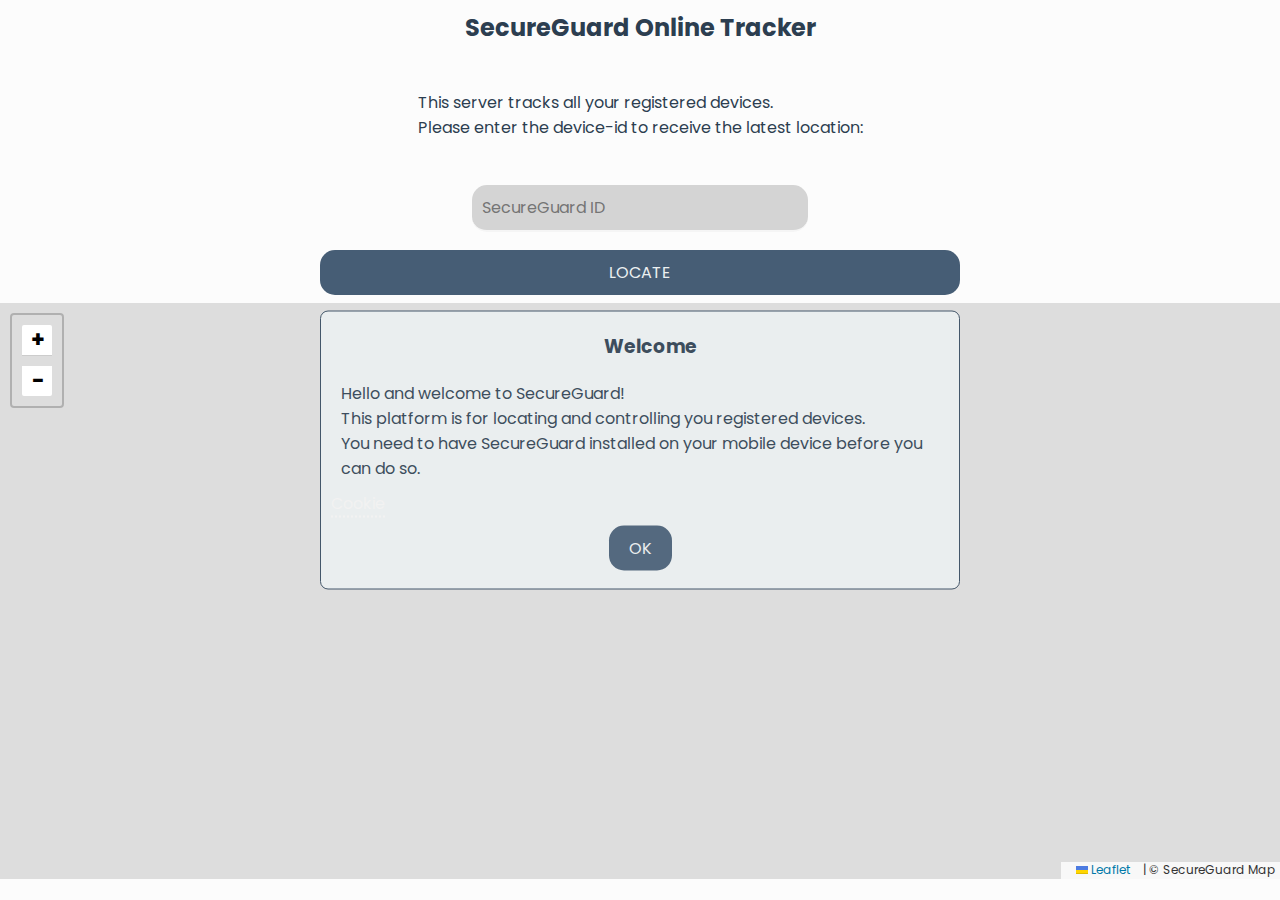
==== web/index.html @ 70feb42d "initial commit" ====
<!DOCTYPE html>
<html>

<head>
    <title>SecureGuard</title>

    <meta name="viewport" content="width=device-width, initial-scale=1">
    <meta http-equiv="cache-control" content="no-cache, no-store must-revalidate, post-check=0, pre-check=0" />
    <meta http-equiv="Pragma" content="no-cache" />
    <meta http-equiv="cache-control" content="max-age=0" />
    <meta http-equiv="expires" content="0" />

    <link rel="stylesheet" href="./style.css">

    <script src="./node_modules/leaflet/dist/leaflet.js"></script>
    <link rel="stylesheet" href="./node_modules/leaflet/dist/leaflet.css" />

    <script src="./node_modules/toastedjs/dist/toasted.min.js"></script>
    <link rel="stylesheet" href="./node_modules/toastedjs/dist/toasted.min.css">

    <!--TODO: Remove these when removing the legacy crypto code -->
    <script src="./crypto-js/crypto-js.js"></script>
    <script src="./jsencrypt/jsencrypt.min.js"></script>

    <script src="./locate.js"></script>
    <script src="./logic.js"></script>
    <script src="./fmdcrypto.js"></script>
    <script src="./picture.js"></script>
    <script src="./node_modules/argon2-browser/lib/argon2.js"></script>

<body>

    <div id="head">
        <div class="center">
            <h2>SecureGuard Online Tracker</h2>
        </div>
        <br>
        <div id="login">
            <div class="center">
                <p>This server tracks all your registered devices.<br>Please enter the device-id to receive the latest
                    location:</p>
            </div>
            <br>
            <div class="center">
                <input type="text" id="fmdid" name="fmdid" autocomplete="fmdid" placeholder="SecureGuard ID">
                <br><br>
            </div>
            <div class="center">
                <button id="locateButton" type="button">LOCATE</button>
            </div>
        </div>
    </div>

    <div id="dataView">
        <div id="map"></div>
    </div>

    <footer>
        <div>
            <div class="deviceInfo" id="desktop">
                <div class="row">
                    <div class="column-left">
                        <div class="center">
                            <img src="assets/Smartphone.png" height="96" />
                        </div>
                        <div class="center margin-top">
                            <p id="batView">Data</p><br><br>
                            <p>Redmi Note 50</p>
                        </div>
                    </div>
                    <div class="column-middle">
                        <h3 id="idView" class="inline">ID</h3>
                        <p> - </p>
                        <p id="providerView">Data</p>

                        <div>
                            <button type="button" class="imageButton" title="Previous Location" id="locateOlder">
                                <img src="assets/Left.png" height="24" />
                            </button>
                            <button type="button" class="imageButton" title="Next Location" id="locateNewer">
                                <img src="assets/Right.png" height="24" />
                            </button>
                        </div>

                        <div>
                            <p id="datetime">Data from: <span id="dateView"></span> - <span id="timeView"></span> </p>
                            <!-- <p id="dateView">Date</p>
                            <p id="timeView">Time</p> -->
                        </div>

                        <div class="dropdown">
                            <button type="button" class="imageButton dropDownBtn" title="Locate" id="locate">
                                <img src="assets/Locate.png" height="36" id="locateDropDownButtonInner" />
                            </button>
                            <div id="locateDropDown" class="dropdown-content">
                                <button title="All" id="locateAll">All</button>
                                <button title="GPS" id="locateGps">GPS</button>
                                <button title="Cellular" id="locateCellular">Cellular</button>
                            </div>
                        </div>
                        <button type="button" class="imageButton" title="Ring" id="ring">
                            <img src="assets/Ring.png" height="36" />
                        </button>
                        <button type="button" class="imageButton" title="Lock" id="lock">
                            <img src="assets/Locked.png" height="36" />
                        </button>
                        <button type="button" class="imageButton" title="Delete" id="delete">
                            <img src="assets/Delete.png" height="36" />
                        </button>
                        <div class="dropdown">
                            <button type="button" class="imageButton dropDownBtn" title="Camera" id="takePicture">
                                <img src="assets/Camera.png" height="36" id="cameraDropDownButtonInner" />
                            </button>
                            <div id="cameraDropDown" class="dropdown-content">
                                <button title="front" id="cameraFront">Front</button>
                                <button title="back" id="cameraBack">Back</button>
                            </div>
                        </div>
                        <button type="button" class="imageButton" title="Picture" id="showPicture">
                            <img src="assets/Picture.png" height="36" />
                        </button>
                    </div>

                </div>
            </div>

            <div class="deviceInfo" id="mobile">
                <div class="row">
                    <div class="column-left">
                        <div class="center">
                            <img src="assets/Smartphone.png" height="48" />
                        </div>
                        <div class="center margin-top">
                            <p id="batView">Data</p>
                        </div>
                    </div>
                    <div class="column-middle">
                        <h3 id="idView">ID</h3>
                        <p> - </p>
                        <p id="providerView">Data</p>

                        <div>
                            <button type="button" class="imageButton" title="Previous Location" id="locateOlder">
                                <img src="assets/Left.png" height="24" />
                            </button>
                            <button type="button" class="imageButton" title="Next Location" id="locateNewer">
                                <img src="assets/Right.png" height="24" />
                            </button>
                        </div>

                        <div>
                            <p id="datetime">data from </p>
                            <p id="dateView">Date</p>
                            <p id="timeView">Time</p>
                        </div>

                        <div class="dropdown">
                            <button type="button" class="imageButton dropDownBtn" title="Locate" id="locate">
                                <img src="assets/Locate.png" height="24" id="locateDropDownButtonInner" />
                            </button>
                            <div id="locateDropDown" class="dropdown-content">
                                <button title="All" id="locateAll">All</button>
                                <button title="GPS" id="locateGps">GPS</button>
                                <button title="Cellular" id="locateCellular">Cellular</button>
                            </div>
                        </div>
                        <button type="button" class="imageButton" title="Ring" id="ring">
                            <img src="assets/Ring.png" height="24" />
                        </button>
                        <button type="button" class="imageButton" title="Lock" id="lock">
                            <img src="assets/Locked.png" height="24" />
                        </button>
                        <button type="button" class="imageButton" title="Delete" id="delete">
                            <img src="assets/Delete.png" height="24" />
                        </button>
                        <div class="dropdown">
                            <button type="button" class="imageButton dropDownBtn" title="Camera" id="takePicture">
                                <img src="assets/Camera.png" height="24" id="cameraDropDownButtonInner" />
                            </button>
                            <div id="cameraDropDown" class="dropdown-content">
                                <button title="front" id="cameraFront">Front</button>
                                <button title="back" id="cameraBack">Back</button>
                            </div>
                        </div>
                        <button type="button" class="imageButton" title="Picture" id="showPicture">
                            <img src="assets/Picture.png" height="24" />
                        </button>
                    </div>
                </div>
            </div>

            <div id="welcomePrompt" class="prompt invisible">
                <h3 class="center">Welcome</h3>
                <div class="center">
                    <p>
                        Hello and welcome to SecureGuard! <br>
                        This platform is for locating and controlling you registered devices. <br>
                        You need to have SecureGuard installed on your mobile device before you can do so. <br>
                    </p>
                </div>
                <div class="tooltip">Cookie
                    <span class="tooltiptext">
                        The cookie is for knowing if we showed you this
                        welcome text.
                    </span>
                </div>
                <div class="center">
                    <button type="button" id="welcomeConfirm">OK</button>
                </div>
            </div>

            <!-- <div class="center">
                <p>SecureGuard Server</p>
                <p id="version">v</p>
                <a href="ds.html">Privacy Notice</a>
            </div> -->
        </div>
    </footer>

</body>

</html>
---- web/style.css ----
@import url('https://fonts.googleapis.com/css2?family=Poppins:ital,wght@0,100;0,200;0,300;0,400;0,500;0,600;0,700;0,800;0,900;1,100;1,200;1,300;1,400;1,500;1,600;1,700;1,800;1,900&family=Workbench&display=swap');

::-webkit-scrollbar {
    display: none;
}

* {
    font-family: 'Poppins', 'Gill Sans', 'Gill Sans MT', Calibri, 'Trebuchet MS', sans-serif;
}

body {
    background-color: #fcfcfc;
    height: 98%;
    margin: 0;
}

html {
    height: 100%;
}

h2,
h3 {
    color: #2c3e50;
    margin: 10px;
}

p,
a,
label {
    color: #2c3e50;
    margin: 10px;
    /* display: inline; */
}

input {
    margin: 10px;
    position: center;
    background-color: #d4d4d4;
    color: #34495e;
    font-size: medium;
    padding: 10px;
    border-top: none;
    border-left: none;
    border-right: none;
    border-radius: 15px;
    border-color: whitesmoke;
}

input:focus {
    border-color: #34495e;
    outline: none;
}

button {
    text-align: center;
    background-color: #465d75;
    color: #ecf0f1;
    border: none;
    border-radius: 4px;
    height: 5%;
    padding: 10px 20px !important;
    margin: 8px;
    border-radius: 15px;
    font-size: medium;
}

.imageButton {
    padding: 5px;
}

button:active {
    background-color: #2c3e50;
}

footer {
    padding: 10px;
    z-index: 2;
}

.center {
    width: 100%;
    border: 1px solid black;
    display: flex;
    align-items: center;
    justify-content: center;
    border: none;
}

.column-left {
    float: left;
    width: 20%;
}

.column-middle {
    float: left;
    width: 80%;
}

.row:after {
    content: "";
    display: table;
    clear: both;
}

.invisible {
    visibility: hidden;
}

.inline {
    display: inline;
}

#locateButton {
    width: 50%;
}

#dataView {
    height: 64%;
}

#map {
    width: 100%;
    height: 64%;
    position: absolute;
    z-index: 1;
}

.deviceInfo {
    width: 97%;
    padding: 1vw;
    margin-top: 2vw;
    background-color: #dee3e5;
    border-radius: 1vw;
    border-color: #252525;
    display: none;
}

.prompt {
    background-color: #ecf0f1;
    border-style: solid;
    border-color: #34495e;
    border-width: 1px;
    border-radius: 8px;
    padding: 10px;
    position: absolute;
    z-index: 1;
    top: 50%;
    left: 50%;
    opacity: 0.9;
    transform: translate(-50%, -50%);
}

#imagePrompt {
    background-color: #232323;
    border-style: solid;
    border-color: #232323;
    border-width: 1px;
    border-radius: 8px;
    padding: 10px;
    position: fixed;
    z-index: 1;
    top: 50%;
    left: 50%;
    transform: translate(-50%, -50%);
}

#imageFromDevice {
    width: 600px;
    height: 600px;
    object-fit: contain;
    background-color: black;
}

.dropdown {
    position: relative;
    display: inline-block;
}

.dropdown button {
    margin-bottom: 0px;
}

.dropdown-content {
    display: none;
    position: absolute;
    min-width: 160px;
    padding: 10px;
    /* background-color: #303030; */
    z-index: 1;
    /* box-sizing: border-box; */
    border-radius: 10px;
}

.dropdown-content button {
    color: whitesmoke;
    font-weight: bold;
    margin: 4px;
    padding: 1vh;
    width: 100%;
    display: block;
    /* box-sizing: border-box; */
}

.margin-top {
    margin-top: 1vw;
}

.show {
    display: block;
}

.tooltip {
    position: relative;
    display: inline-block;
    color: whitesmoke;
    border-bottom: 2px dotted whitesmoke;
}


.tooltip .tooltiptext {
    visibility: hidden;
    width: 20vw;
    background-color: black;
    color: #fff;
    text-align: center;
    border-radius: 6px;
    padding: 5px 0;

    position: absolute;
    z-index: 1;
}

.tooltip:hover .tooltiptext {
    visibility: visible;
}

#f-droid-badge {
    height: 50%;
    width: 50%;
}
---- web/node_modules/leaflet/dist/leaflet.css ----
/* required styles */

.leaflet-pane,
.leaflet-tile,
.leaflet-marker-icon,
.leaflet-marker-shadow,
.leaflet-tile-container,
.leaflet-pane > svg,
.leaflet-pane > canvas,
.leaflet-zoom-box,
.leaflet-image-layer,
.leaflet-layer {
	position: absolute;
	left: 0;
	top: 0;
	}
.leaflet-container {
	overflow: hidden;
	}
.leaflet-tile,
.leaflet-marker-icon,
.leaflet-marker-shadow {
	-webkit-user-select: none;
	   -moz-user-select: none;
	        user-select: none;
	  -webkit-user-drag: none;
	}
/* Prevents IE11 from highlighting tiles in blue */
.leaflet-tile::selection {
	background: transparent;
}
/* Safari renders non-retina tile on retina better with this, but Chrome is worse */
.leaflet-safari .leaflet-tile {
	image-rendering: -webkit-optimize-contrast;
	}
/* hack that prevents hw layers "stretching" when loading new tiles */
.leaflet-safari .leaflet-tile-container {
	width: 1600px;
	height: 1600px;
	-webkit-transform-origin: 0 0;
	}
.leaflet-marker-icon,
.leaflet-marker-shadow {
	display: block;
	}
/* .leaflet-container svg: reset svg max-width decleration shipped in Joomla! (joomla.org) 3.x */
/* .leaflet-container img: map is broken in FF if you have max-width: 100% on tiles */
.leaflet-container .leaflet-overlay-pane svg {
	max-width: none !important;
	max-height: none !important;
	}
.leaflet-container .leaflet-marker-pane img,
.leaflet-container .leaflet-shadow-pane img,
.leaflet-container .leaflet-tile-pane img,
.leaflet-container img.leaflet-image-layer,
.leaflet-container .leaflet-tile {
	max-width: none !important;
	max-height: none !important;
	width: auto;
	padding: 0;
	}

.leaflet-container img.leaflet-tile {
	/* See: https://bugs.chromium.org/p/chromium/issues/detail?id=600120 */
	mix-blend-mode: plus-lighter;
}

.leaflet-container.leaflet-touch-zoom {
	-ms-touch-action: pan-x pan-y;
	touch-action: pan-x pan-y;
	}
.leaflet-container.leaflet-touch-drag {
	-ms-touch-action: pinch-zoom;
	/* Fallback for FF which doesn't support pinch-zoom */
	touch-action: none;
	touch-action: pinch-zoom;
}
.leaflet-container.leaflet-touch-drag.leaflet-touch-zoom {
	-ms-touch-action: none;
	touch-action: none;
}
.leaflet-container {
	-webkit-tap-highlight-color: transparent;
}
.leaflet-container a {
	-webkit-tap-highlight-color: rgba(51, 181, 229, 0.4);
}
.leaflet-tile {
	filter: inherit;
	visibility: hidden;
	}
.leaflet-tile-loaded {
	visibility: inherit;
	}
.leaflet-zoom-box {
	width: 0;
	height: 0;
	-moz-box-sizing: border-box;
	     box-sizing: border-box;
	z-index: 800;
	}
/* workaround for https://bugzilla.mozilla.org/show_bug.cgi?id=888319 */
.leaflet-overlay-pane svg {
	-moz-user-select: none;
	}

.leaflet-pane         { z-index: 400; }

.leaflet-tile-pane    { z-index: 200; }
.leaflet-overlay-pane { z-index: 400; }
.leaflet-shadow-pane  { z-index: 500; }
.leaflet-marker-pane  { z-index: 600; }
.leaflet-tooltip-pane   { z-index: 650; }
.leaflet-popup-pane   { z-index: 700; }

.leaflet-map-pane canvas { z-index: 100; }
.leaflet-map-pane svg    { z-index: 200; }

.leaflet-vml-shape {
	width: 1px;
	height: 1px;
	}
.lvml {
	behavior: url(#default#VML);
	display: inline-block;
	position: absolute;
	}


/* control positioning */

.leaflet-control {
	position: relative;
	z-index: 800;
	pointer-events: visiblePainted; /* IE 9-10 doesn't have auto */
	pointer-events: auto;
	}
.leaflet-top,
.leaflet-bottom {
	position: absolute;
	z-index: 1000;
	pointer-events: none;
	}
.leaflet-top {
	top: 0;
	}
.leaflet-right {
	right: 0;
	}
.leaflet-bottom {
	bottom: 0;
	}
.leaflet-left {
	left: 0;
	}
.leaflet-control {
	float: left;
	clear: both;
	}
.leaflet-right .leaflet-control {
	float: right;
	}
.leaflet-top .leaflet-control {
	margin-top: 10px;
	}
.leaflet-bottom .leaflet-control {
	margin-bottom: 10px;
	}
.leaflet-left .leaflet-control {
	margin-left: 10px;
	}
.leaflet-right .leaflet-control {
	margin-right: 10px;
	}


/* zoom and fade animations */

.leaflet-fade-anim .leaflet-popup {
	opacity: 0;
	-webkit-transition: opacity 0.2s linear;
	   -moz-transition: opacity 0.2s linear;
	        transition: opacity 0.2s linear;
	}
.leaflet-fade-anim .leaflet-map-pane .leaflet-popup {
	opacity: 1;
	}
.leaflet-zoom-animated {
	-webkit-transform-origin: 0 0;
	    -ms-transform-origin: 0 0;
	        transform-origin: 0 0;
	}
svg.leaflet-zoom-animated {
	will-change: transform;
}

.leaflet-zoom-anim .leaflet-zoom-animated {
	-webkit-transition: -webkit-transform 0.25s cubic-bezier(0,0,0.25,1);
	   -moz-transition:    -moz-transform 0.25s cubic-bezier(0,0,0.25,1);
	        transition:         transform 0.25s cubic-bezier(0,0,0.25,1);
	}
.leaflet-zoom-anim .leaflet-tile,
.leaflet-pan-anim .leaflet-tile {
	-webkit-transition: none;
	   -moz-transition: none;
	        transition: none;
	}

.leaflet-zoom-anim .leaflet-zoom-hide {
	visibility: hidden;
	}


/* cursors */

.leaflet-interactive {
	cursor: pointer;
	}
.leaflet-grab {
	cursor: -webkit-grab;
	cursor:    -moz-grab;
	cursor:         grab;
	}
.leaflet-crosshair,
.leaflet-crosshair .leaflet-interactive {
	cursor: crosshair;
	}
.leaflet-popup-pane,
.leaflet-control {
	cursor: auto;
	}
.leaflet-dragging .leaflet-grab,
.leaflet-dragging .leaflet-grab .leaflet-interactive,
.leaflet-dragging .leaflet-marker-draggable {
	cursor: move;
	cursor: -webkit-grabbing;
	cursor:    -moz-grabbing;
	cursor:         grabbing;
	}

/* marker & overlays interactivity */
.leaflet-marker-icon,
.leaflet-marker-shadow,
.leaflet-image-layer,
.leaflet-pane > svg path,
.leaflet-tile-container {
	pointer-events: none;
	}

.leaflet-marker-icon.leaflet-interactive,
.leaflet-image-layer.leaflet-interactive,
.leaflet-pane > svg path.leaflet-interactive,
svg.leaflet-image-layer.leaflet-interactive path {
	pointer-events: visiblePainted; /* IE 9-10 doesn't have auto */
	pointer-events: auto;
	}

/* visual tweaks */

.leaflet-container {
	background: #ddd;
	outline-offset: 1px;
	}
.leaflet-container a {
	color: #0078A8;
	}
.leaflet-zoom-box {
	border: 2px dotted #38f;
	background: rgba(255,255,255,0.5);
	}


/* general typography */
.leaflet-container {
	font-family: "Helvetica Neue", Arial, Helvetica, sans-serif;
	font-size: 12px;
	font-size: 0.75rem;
	line-height: 1.5;
	}


/* general toolbar styles */

.leaflet-bar {
	box-shadow: 0 1px 5px rgba(0,0,0,0.65);
	border-radius: 4px;
	}
.leaflet-bar a {
	background-color: #fff;
	border-bottom: 1px solid #ccc;
	width: 26px;
	height: 26px;
	line-height: 26px;
	display: block;
	text-align: center;
	text-decoration: none;
	color: black;
	}
.leaflet-bar a,
.leaflet-control-layers-toggle {
	background-position: 50% 50%;
	background-repeat: no-repeat;
	display: block;
	}
.leaflet-bar a:hover,
.leaflet-bar a:focus {
	background-color: #f4f4f4;
	}
.leaflet-bar a:first-child {
	border-top-left-radius: 4px;
	border-top-right-radius: 4px;
	}
.leaflet-bar a:last-child {
	border-bottom-left-radius: 4px;
	border-bottom-right-radius: 4px;
	border-bottom: none;
	}
.leaflet-bar a.leaflet-disabled {
	cursor: default;
	background-color: #f4f4f4;
	color: #bbb;
	}

.leaflet-touch .leaflet-bar a {
	width: 30px;
	height: 30px;
	line-height: 30px;
	}
.leaflet-touch .leaflet-bar a:first-child {
	border-top-left-radius: 2px;
	border-top-right-radius: 2px;
	}
.leaflet-touch .leaflet-bar a:last-child {
	border-bottom-left-radius: 2px;
	border-bottom-right-radius: 2px;
	}

/* zoom control */

.leaflet-control-zoom-in,
.leaflet-control-zoom-out {
	font: bold 18px 'Lucida Console', Monaco, monospace;
	text-indent: 1px;
	}

.leaflet-touch .leaflet-control-zoom-in, .leaflet-touch .leaflet-control-zoom-out  {
	font-size: 22px;
	}


/* layers control */

.leaflet-control-layers {
	box-shadow: 0 1px 5px rgba(0,0,0,0.4);
	background: #fff;
	border-radius: 5px;
	}
.leaflet-control-layers-toggle {
	background-image: url(images/layers.png);
	width: 36px;
	height: 36px;
	}
.leaflet-retina .leaflet-control-layers-toggle {
	background-image: url(images/layers-2x.png);
	background-size: 26px 26px;
	}
.leaflet-touch .leaflet-control-layers-toggle {
	width: 44px;
	height: 44px;
	}
.leaflet-control-layers .leaflet-control-layers-list,
.leaflet-control-layers-expanded .leaflet-control-layers-toggle {
	display: none;
	}
.leaflet-control-layers-expanded .leaflet-control-layers-list {
	display: block;
	position: relative;
	}
.leaflet-control-layers-expanded {
	padding: 6px 10px 6px 6px;
	color: #333;
	background: #fff;
	}
.leaflet-control-layers-scrollbar {
	overflow-y: scroll;
	overflow-x: hidden;
	padding-right: 5px;
	}
.leaflet-control-layers-selector {
	margin-top: 2px;
	position: relative;
	top: 1px;
	}
.leaflet-control-layers label {
	display: block;
	font-size: 13px;
	font-size: 1.08333em;
	}
.leaflet-control-layers-separator {
	height: 0;
	border-top: 1px solid #ddd;
	margin: 5px -10px 5px -6px;
	}

/* Default icon URLs */
.leaflet-default-icon-path { /* used only in path-guessing heuristic, see L.Icon.Default */
	background-image: url(images/marker-icon.png);
	}


/* attribution and scale controls */

.leaflet-container .leaflet-control-attribution {
	background: #fff;
	background: rgba(255, 255, 255, 0.8);
	margin: 0;
	}
.leaflet-control-attribution,
.leaflet-control-scale-line {
	padding: 0 5px;
	color: #333;
	line-height: 1.4;
	}
.leaflet-control-attribution a {
	text-decoration: none;
	}
.leaflet-control-attribution a:hover,
.leaflet-control-attribution a:focus {
	text-decoration: underline;
	}
.leaflet-attribution-flag {
	display: inline !important;
	vertical-align: baseline !important;
	width: 1em;
	height: 0.6669em;
	}
.leaflet-left .leaflet-control-scale {
	margin-left: 5px;
	}
.leaflet-bottom .leaflet-control-scale {
	margin-bottom: 5px;
	}
.leaflet-control-scale-line {
	border: 2px solid #777;
	border-top: none;
	line-height: 1.1;
	padding: 2px 5px 1px;
	white-space: nowrap;
	-moz-box-sizing: border-box;
	     box-sizing: border-box;
	background: rgba(255, 255, 255, 0.8);
	text-shadow: 1px 1px #fff;
	}
.leaflet-control-scale-line:not(:first-child) {
	border-top: 2px solid #777;
	border-bottom: none;
	margin-top: -2px;
	}
.leaflet-control-scale-line:not(:first-child):not(:last-child) {
	border-bottom: 2px solid #777;
	}

.leaflet-touch .leaflet-control-attribution,
.leaflet-touch .leaflet-control-layers,
.leaflet-touch .leaflet-bar {
	box-shadow: none;
	}
.leaflet-touch .leaflet-control-layers,
.leaflet-touch .leaflet-bar {
	border: 2px solid rgba(0,0,0,0.2);
	background-clip: padding-box;
	}


/* popup */

.leaflet-popup {
	position: absolute;
	text-align: center;
	margin-bottom: 20px;
	}
.leaflet-popup-content-wrapper {
	padding: 1px;
	text-align: left;
	border-radius: 12px;
	}
.leaflet-popup-content {
	margin: 13px 24px 13px 20px;
	line-height: 1.3;
	font-size: 13px;
	font-size: 1.08333em;
	min-height: 1px;
	}
.leaflet-popup-content p {
	margin: 17px 0;
	margin: 1.3em 0;
	}
.leaflet-popup-tip-container {
	width: 40px;
	height: 20px;
	position: absolute;
	left: 50%;
	margin-top: -1px;
	margin-left: -20px;
	overflow: hidden;
	pointer-events: none;
	}
.leaflet-popup-tip {
	width: 17px;
	height: 17px;
	padding: 1px;

	margin: -10px auto 0;
	pointer-events: auto;

	-webkit-transform: rotate(45deg);
	   -moz-transform: rotate(45deg);
	    -ms-transform: rotate(45deg);
	        transform: rotate(45deg);
	}
.leaflet-popup-content-wrapper,
.leaflet-popup-tip {
	background: white;
	color: #333;
	box-shadow: 0 3px 14px rgba(0,0,0,0.4);
	}
.leaflet-container a.leaflet-popup-close-button {
	position: absolute;
	top: 0;
	right: 0;
	border: none;
	text-align: center;
	width: 24px;
	height: 24px;
	font: 16px/24px Tahoma, Verdana, sans-serif;
	color: #757575;
	text-decoration: none;
	background: transparent;
	}
.leaflet-container a.leaflet-popup-close-button:hover,
.leaflet-container a.leaflet-popup-close-button:focus {
	color: #585858;
	}
.leaflet-popup-scrolled {
	overflow: auto;
	}

.leaflet-oldie .leaflet-popup-content-wrapper {
	-ms-zoom: 1;
	}
.leaflet-oldie .leaflet-popup-tip {
	width: 24px;
	margin: 0 auto;

	-ms-filter: "progid:DXImageTransform.Microsoft.Matrix(M11=0.70710678, M12=0.70710678, M21=-0.70710678, M22=0.70710678)";
	filter: progid:DXImageTransform.Microsoft.Matrix(M11=0.70710678, M12=0.70710678, M21=-0.70710678, M22=0.70710678);
	}

.leaflet-oldie .leaflet-control-zoom,
.leaflet-oldie .leaflet-control-layers,
.leaflet-oldie .leaflet-popup-content-wrapper,
.leaflet-oldie .leaflet-popup-tip {
	border: 1px solid #999;
	}


/* div icon */

.leaflet-div-icon {
	background: #fff;
	border: 1px solid #666;
	}


/* Tooltip */
/* Base styles for the element that has a tooltip */
.leaflet-tooltip {
	position: absolute;
	padding: 6px;
	background-color: #fff;
	border: 1px solid #fff;
	border-radius: 3px;
	color: #222;
	white-space: nowrap;
	-webkit-user-select: none;
	-moz-user-select: none;
	-ms-user-select: none;
	user-select: none;
	pointer-events: none;
	box-shadow: 0 1px 3px rgba(0,0,0,0.4);
	}
.leaflet-tooltip.leaflet-interactive {
	cursor: pointer;
	pointer-events: auto;
	}
.leaflet-tooltip-top:before,
.leaflet-tooltip-bottom:before,
.leaflet-tooltip-left:before,
.leaflet-tooltip-right:before {
	position: absolute;
	pointer-events: none;
	border: 6px solid transparent;
	background: transparent;
	content: "";
	}

/* Directions */

.leaflet-tooltip-bottom {
	margin-top: 6px;
}
.leaflet-tooltip-top {
	margin-top: -6px;
}
.leaflet-tooltip-bottom:before,
.leaflet-tooltip-top:before {
	left: 50%;
	margin-left: -6px;
	}
.leaflet-tooltip-top:before {
	bottom: 0;
	margin-bottom: -12px;
	border-top-color: #fff;
	}
.leaflet-tooltip-bottom:before {
	top: 0;
	margin-top: -12px;
	margin-left: -6px;
	border-bottom-color: #fff;
	}
.leaflet-tooltip-left {
	margin-left: -6px;
}
.leaflet-tooltip-right {
	margin-left: 6px;
}
.leaflet-tooltip-left:before,
.leaflet-tooltip-right:before {
	top: 50%;
	margin-top: -6px;
	}
.leaflet-tooltip-left:before {
	right: 0;
	margin-right: -12px;
	border-left-color: #fff;
	}
.leaflet-tooltip-right:before {
	left: 0;
	margin-left: -12px;
	border-right-color: #fff;
	}

/* Printing */

@media print {
	/* Prevent printers from removing background-images of controls. */
	.leaflet-control {
		-webkit-print-color-adjust: exact;
		print-color-adjust: exact;
		}
	}
---- web/node_modules/toastedjs/dist/toasted.min.css ----
.toasted.alive{padding:0 20px;min-height:38px;font-size:100%;line-height:1.1em;font-weight:700;border-radius:2px;background-color:#fff;color:#007fff;box-shadow:0 12px 44px 0 rgba(10,21,84,.24)}.toasted.alive.success{color:#4caf50}.toasted.alive.error{color:#f44336}.toasted.alive.info{color:#3f51b5}.toasted.alive .action{color:#007fff}.toasted.alive .material-icons{color:#ffc107}.toasted.material{padding:0 20px;min-height:38px;font-size:100%;line-height:1.1em;background-color:#353535;border-radius:2px;font-weight:300;color:#fff;box-shadow:0 1px 3px rgba(0,0,0,.12),0 1px 2px rgba(0,0,0,.24)}.toasted.material.success{color:#4caf50}.toasted.material.error{color:#f44336}.toasted.material.info{color:#3f51b5}.toasted.material .action{color:#a1c2fa}.toasted.colombo{padding:0 20px;min-height:38px;font-size:100%;line-height:1.1em;border-radius:6px;color:#7492b1;border:2px solid #7492b1;background:#fff;font-weight:700}.toasted.colombo:after{content:"";width:8px;height:8px;background-color:#5e7b9a;position:absolute;top:-4px;left:-5px;border-radius:100%}.toasted.colombo.success{color:#4caf50}.toasted.colombo.error{color:#f44336}.toasted.colombo.info{color:#3f51b5}.toasted.colombo .action{color:#007fff}.toasted.colombo .material-icons{color:#5dcccd}.toasted.bootstrap{padding:0 20px;min-height:38px;font-size:100%;line-height:1.1em;color:#31708f;background-color:#f9fbfd;border:1px solid transparent;border-color:#d9edf7;border-radius:.25rem;font-weight:700;box-shadow:0 1px 3px rgba(0,0,0,.07)}.toasted.bootstrap.success{color:#3c763d;background-color:#dff0d8;border-color:#d0e9c6}.toasted.bootstrap.error{color:#a94442;background-color:#f2dede;border-color:#f2dede}.toasted.bootstrap.info{color:#31708f;background-color:#d9edf7;border-color:#d9edf7}.toasted.venice{padding:0 20px;min-height:38px;font-size:100%;line-height:1.1em;border-radius:30px;color:#fff;background:linear-gradient(85deg,#5861bf,#a56be2);font-weight:700;box-shadow:0 12px 44px 0 rgba(10,21,84,.24)}.toasted.venice.success{color:#4caf50}.toasted.venice.error{color:#f44336}.toasted.venice.info{color:#3f51b5}.toasted.venice .action{color:#007fff}.toasted.venice .material-icons{color:#fff}.toasted.bulma{padding:0 20px;min-height:38px;font-size:100%;line-height:1.1em;background-color:#00d1b2;color:#fff;border-radius:3px;font-weight:700}.toasted.bulma.success{color:#fff;background-color:#23d160}.toasted.bulma.error{color:#a94442;background-color:#ff3860}.toasted.bulma.info{color:#fff;background-color:#3273dc}.toasted-container{position:fixed;z-index:10000}.toasted-container,.toasted-container.full-width{display:-ms-flexbox;display:flex;-ms-flex-direction:column;flex-direction:column}.toasted-container.full-width{max-width:86%;width:100%}.toasted-container.full-width.fit-to-screen{min-width:100%}.toasted-container.full-width.fit-to-screen .toasted:first-child{margin-top:0}.toasted-container.full-width.fit-to-screen.top-right{top:0;right:0}.toasted-container.full-width.fit-to-screen.top-left{top:0;left:0}.toasted-container.full-width.fit-to-screen.top-center{top:0;left:0;-webkit-transform:translateX(0);transform:translateX(0)}.toasted-container.full-width.fit-to-screen.bottom-right{right:0;bottom:0}.toasted-container.full-width.fit-to-screen.bottom-left{left:0;bottom:0}.toasted-container.full-width.fit-to-screen.bottom-center{left:0;bottom:0;-webkit-transform:translateX(0);transform:translateX(0)}.toasted-container.top-right{top:10%;right:7%}.toasted-container.top-right:not(.full-width){-ms-flex-align:end;align-items:flex-end}.toasted-container.top-left{top:10%;left:7%}.toasted-container.top-left:not(.full-width){-ms-flex-align:start;align-items:flex-start}.toasted-container.top-center{top:10%;left:50%;-ms-flex-align:center;align-items:center;-webkit-transform:translateX(-50%);transform:translateX(-50%)}.toasted-container.bottom-right{right:5%;bottom:7%}.toasted-container.bottom-right:not(.full-width){-ms-flex-align:end;align-items:flex-end}.toasted-container.bottom-left{left:5%;bottom:7%}.toasted-container.bottom-left:not(.full-width){-ms-flex-align:start;align-items:flex-start}.toasted-container.bottom-center{left:50%;bottom:7%;-ms-flex-align:center;align-items:center;-webkit-transform:translateX(-50%);transform:translateX(-50%)}.toasted-container.bottom-left .toasted,.toasted-container.top-left .toasted{float:left}.toasted-container.bottom-right .toasted,.toasted-container.top-right .toasted{float:right}.toasted-container .toasted{top:35px;width:auto;clear:both;margin-top:.8em;position:relative;max-width:100%;height:auto;word-break:break-all;display:-ms-flexbox;display:flex;-ms-flex-align:center;align-items:center;-ms-flex-pack:justify;justify-content:space-between;box-sizing:inherit}.toasted-container .toasted .material-icons{margin-right:.5rem;margin-left:-.4rem}.toasted-container .toasted .material-icons.after{margin-left:.5rem;margin-right:-.4rem}.toasted-container .toasted .actions-wrapper{margin-left:.4em;margin-right:-1.2em}.toasted-container .toasted .actions-wrapper .action{text-decoration:none;font-size:.9rem;padding:8px;border-radius:3px;text-transform:uppercase;letter-spacing:.03em;font-weight:600;cursor:pointer;margin-right:.2rem}.toasted-container .toasted .actions-wrapper .action.icon{padding:4px;display:-ms-flexbox;display:flex;-ms-flex-align:center;align-items:center;-ms-flex-pack:center;justify-content:center}.toasted-container .toasted .actions-wrapper .action.icon .material-icons{margin-right:0;margin-left:4px}.toasted-container .toasted .actions-wrapper .action.icon:hover{text-decoration:none}.toasted-container .toasted .actions-wrapper .action:hover{text-decoration:underline}@media only screen and (max-width:600px){#toasted-container{min-width:100%}#toasted-container .toasted:first-child{margin-top:0}#toasted-container.top-right{top:0;right:0}#toasted-container.top-left{top:0;left:0}#toasted-container.top-center{top:0;left:0;-webkit-transform:translateX(0);transform:translateX(0)}#toasted-container.bottom-right{right:0;bottom:0}#toasted-container.bottom-left{left:0;bottom:0}#toasted-container.bottom-center{left:0;bottom:0;-webkit-transform:translateX(0);transform:translateX(0)}#toasted-container.bottom-center,#toasted-container.top-center{-ms-flex-align:stretch!important;align-items:stretch!important}#toasted-container.bottom-left .toasted,#toasted-container.bottom-right .toasted,#toasted-container.top-left .toasted,#toasted-container.top-right .toasted{float:none}#toasted-container .toasted{border-radius:0}}
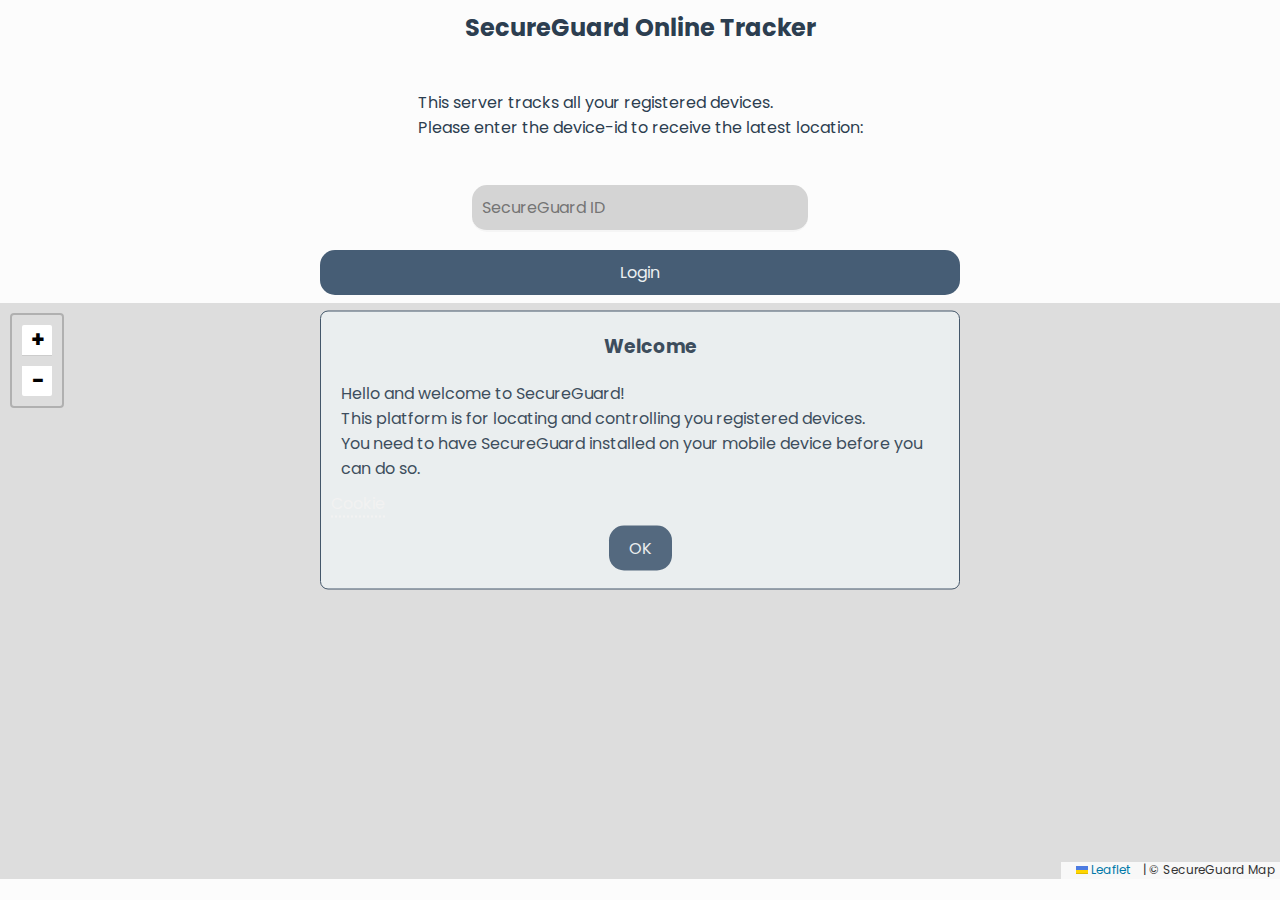
==== commit 81db5817: "emphasized styling for Reset button" ====
--- a/web/index.html
+++ b/web/index.html
@@ -46,7 +46,7 @@
                 <br><br>
             </div>
             <div class="center">
-                <button id="locateButton" type="button">LOCATE</button>
+                <button id="locateButton" type="button">Login</button>
             </div>
         </div>
     </div>
@@ -104,7 +104,7 @@
                         <button type="button" class="imageButton" title="Lock" id="lock">
                             <img src="assets/Locked.png" height="36" />
                         </button>
-                        <button type="button" class="imageButton" title="Delete" id="delete">
+                        <button type="button" class="imageButton delete" title="Delete" id="delete">
                             <img src="assets/Delete.png" height="36" />
                         </button>
                         <div class="dropdown">
--- a/web/style.css
+++ b/web/style.css
@@ -68,9 +68,18 @@
     padding: 5px;
 }
 
+button.delete {
+    background-color: rgb(180, 26, 26) !important;
+}
+
 button:active {
     background-color: #2c3e50;
 }
+
+button.delete:active {
+    background-color: rgb(212, 61, 61) !important;
+}
+
 
 footer {
     padding: 10px;
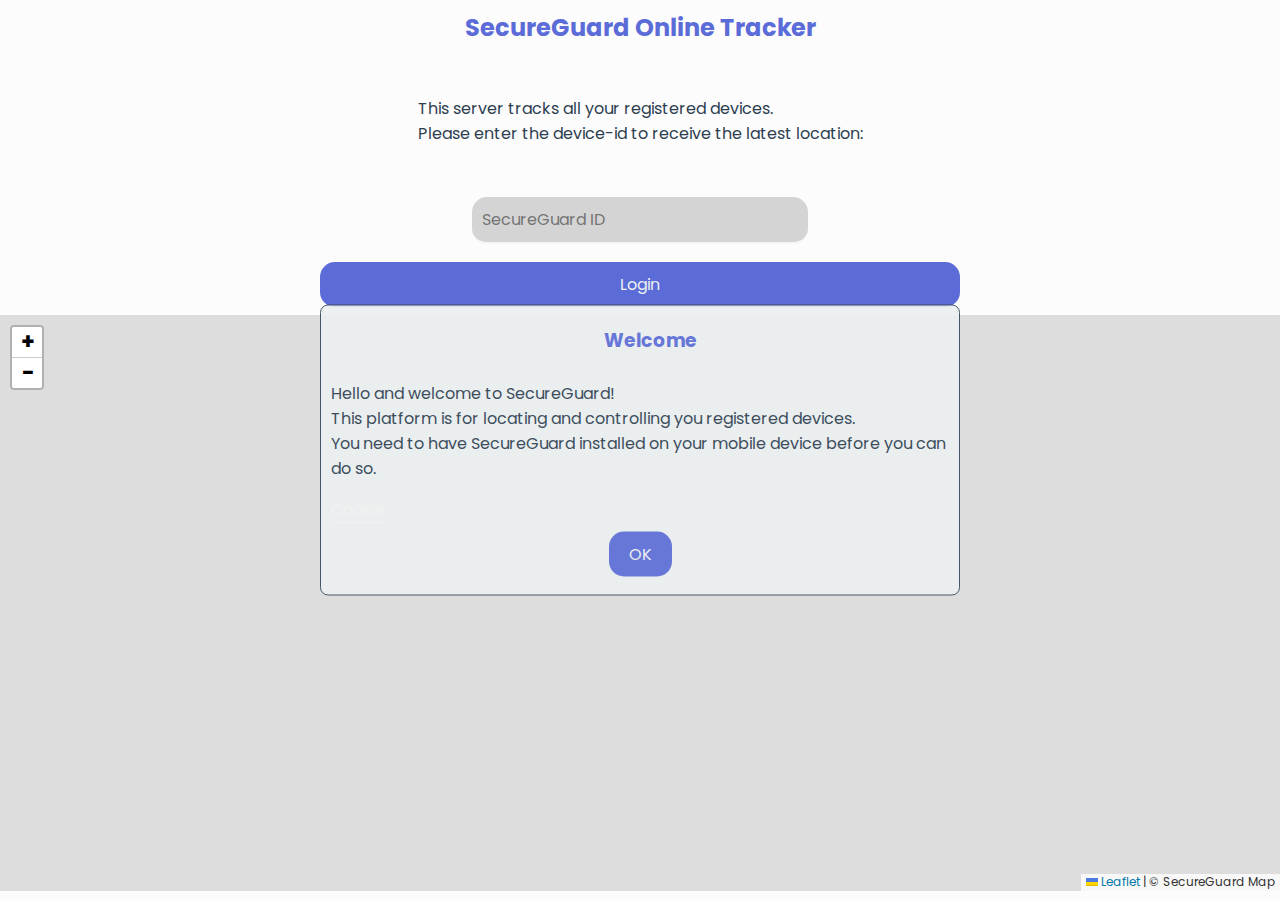
==== commit 8e9eeb3b: "Added battery icon" ====
--- a/web/index.html
+++ b/web/index.html
@@ -61,11 +61,10 @@
                 <div class="row">
                     <div class="column-left">
                         <div class="center">
-                            <img src="assets/Smartphone.png" height="96" />
+                            <img id="battImg" src="assets/Smartphone.png" height="120" />
                         </div>
                         <div class="center margin-top">
                             <p id="batView">Data</p><br><br>
-                            <p>Redmi Note 50</p>
                         </div>
                     </div>
                     <div class="column-middle">
@@ -104,9 +103,8 @@
                         <button type="button" class="imageButton" title="Lock" id="lock">
                             <img src="assets/Locked.png" height="36" />
                         </button>
-                        <button type="button" class="imageButton delete" title="Delete" id="delete">
-                            <img src="assets/Delete.png" height="36" />
-                        </button>
+                        <!-- Added break -->
+                        <br>
                         <div class="dropdown">
                             <button type="button" class="imageButton dropDownBtn" title="Camera" id="takePicture">
                                 <img src="assets/Camera.png" height="36" id="cameraDropDownButtonInner" />
@@ -118,6 +116,13 @@
                         </div>
                         <button type="button" class="imageButton" title="Picture" id="showPicture">
                             <img src="assets/Picture.png" height="36" />
+                        </button>
+                        <!-- Added break -->
+                        <br>
+                        <br>
+                        <br>
+                        <button type="button" class="imageButton delete" title="Delete" id="delete">
+                            <img src="assets/Delete.png" height="36" />
                         </button>
                     </div>
 
@@ -135,9 +140,8 @@
                         </div>
                     </div>
                     <div class="column-middle">
-                        <h3 id="idView">ID</h3>
-                        <p> - </p>
-                        <p id="providerView">Data</p>
+                        <!-- MADE IT ONE LINE -->
+                        <h3><span id="idView"></span> - <span id="providerView"></span></h3>
 
                         <div>
                             <button type="button" class="imageButton" title="Previous Location" id="locateOlder">
--- a/web/style.css
+++ b/web/style.css
@@ -2,6 +2,11 @@
 
 ::-webkit-scrollbar {
     display: none;
+}
+
+:root {
+    --primary-color: #5b6cd8;
+    --primary-color-active: #758ded;
 }
 
 * {
@@ -20,7 +25,7 @@
 
 h2,
 h3 {
-    color: #2c3e50;
+    color: var(--primary-color);
     margin: 10px;
 }
 
@@ -28,8 +33,7 @@
 a,
 label {
     color: #2c3e50;
-    margin: 10px;
-    /* display: inline; */
+    /* margin: 10px; */
 }
 
 input {
@@ -53,7 +57,7 @@
 
 button {
     text-align: center;
-    background-color: #465d75;
+    background-color: var(--primary-color);
     color: #ecf0f1;
     border: none;
     border-radius: 4px;
@@ -73,7 +77,7 @@
 }
 
 button:active {
-    background-color: #2c3e50;
+    background-color: var(--primary-color-active);
 }
 
 button.delete:active {
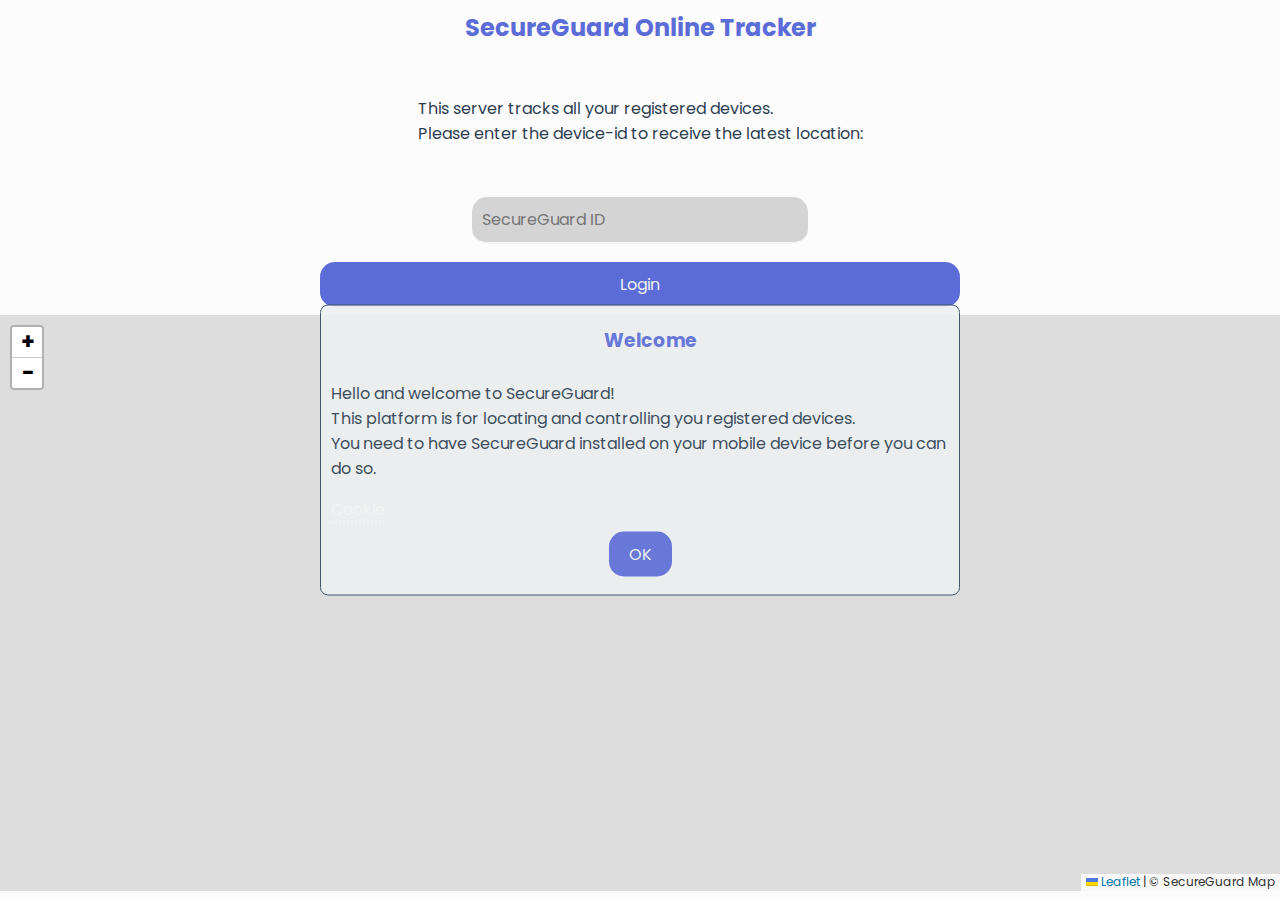
==== commit 8f793dec: "Adjustment in styling" ====
--- a/web/index.html
+++ b/web/index.html
@@ -61,9 +61,9 @@
                 <div class="row">
                     <div class="column-left">
                         <div class="center">
-                            <img id="battImg" src="assets/Smartphone.png" height="120" />
-                        </div>
-                        <div class="center margin-top">
+                            <img id="battImg" src="assets/1.svg" height="200" />
+                        </div>
+                        <div class="center">
                             <p id="batView">Data</p><br><br>
                         </div>
                     </div>
@@ -88,7 +88,7 @@
                         </div>
 
                         <div class="dropdown">
-                            <button type="button" class="imageButton dropDownBtn" title="Locate" id="locate">
+                            <button type="button" class="imageButton dropDownBtn button-operate" title="Locate" id="locate">
                                 <img src="assets/Locate.png" height="36" id="locateDropDownButtonInner" />
                             </button>
                             <div id="locateDropDown" class="dropdown-content">
@@ -97,16 +97,16 @@
                                 <button title="Cellular" id="locateCellular">Cellular</button>
                             </div>
                         </div>
-                        <button type="button" class="imageButton" title="Ring" id="ring">
+                        <button type="button" class="imageButton button-operate" title="Ring" id="ring">
                             <img src="assets/Ring.png" height="36" />
                         </button>
-                        <button type="button" class="imageButton" title="Lock" id="lock">
+                        <button type="button" class="imageButton button-operate" title="Lock" id="lock">
                             <img src="assets/Locked.png" height="36" />
                         </button>
                         <!-- Added break -->
                         <br>
                         <div class="dropdown">
-                            <button type="button" class="imageButton dropDownBtn" title="Camera" id="takePicture">
+                            <button type="button" class="imageButton dropDownBtn button-operate" title="Camera" id="takePicture">
                                 <img src="assets/Camera.png" height="36" id="cameraDropDownButtonInner" />
                             </button>
                             <div id="cameraDropDown" class="dropdown-content">
@@ -114,14 +114,14 @@
                                 <button title="back" id="cameraBack">Back</button>
                             </div>
                         </div>
-                        <button type="button" class="imageButton" title="Picture" id="showPicture">
+                        <button type="button" class="imageButton button-operate" title="Picture" id="showPicture">
                             <img src="assets/Picture.png" height="36" />
                         </button>
                         <!-- Added break -->
                         <br>
                         <br>
                         <br>
-                        <button type="button" class="imageButton delete" title="Delete" id="delete">
+                        <button type="button" class="imageButton delete button-operate" title="Delete" id="delete">
                             <img src="assets/Delete.png" height="36" />
                         </button>
                     </div>
--- a/web/style.css
+++ b/web/style.css
@@ -154,13 +154,14 @@
     border-color: #34495e;
     border-width: 1px;
     border-radius: 8px;
-    padding: 10px;
-    position: absolute;
+    position: fixed;
+    top: 100px;
     z-index: 1;
     top: 50%;
     left: 50%;
     opacity: 0.9;
     transform: translate(-50%, -50%);
+    padding: 10px;
 }
 
 #imagePrompt {
@@ -198,7 +199,7 @@
     position: absolute;
     min-width: 160px;
     padding: 10px;
-    /* background-color: #303030; */
+    background-color: #303030;
     z-index: 1;
     /* box-sizing: border-box; */
     border-radius: 10px;
@@ -251,3 +252,16 @@
     height: 50%;
     width: 50%;
 }
+
+/* ADDED */
+
+#batView {
+    font-size: 2em;
+    margin: 0;
+    font-weight: 700;
+}
+
+.button-operate {
+    padding: 30px 40px !important;
+    border-radius: 5px !important;
+}
